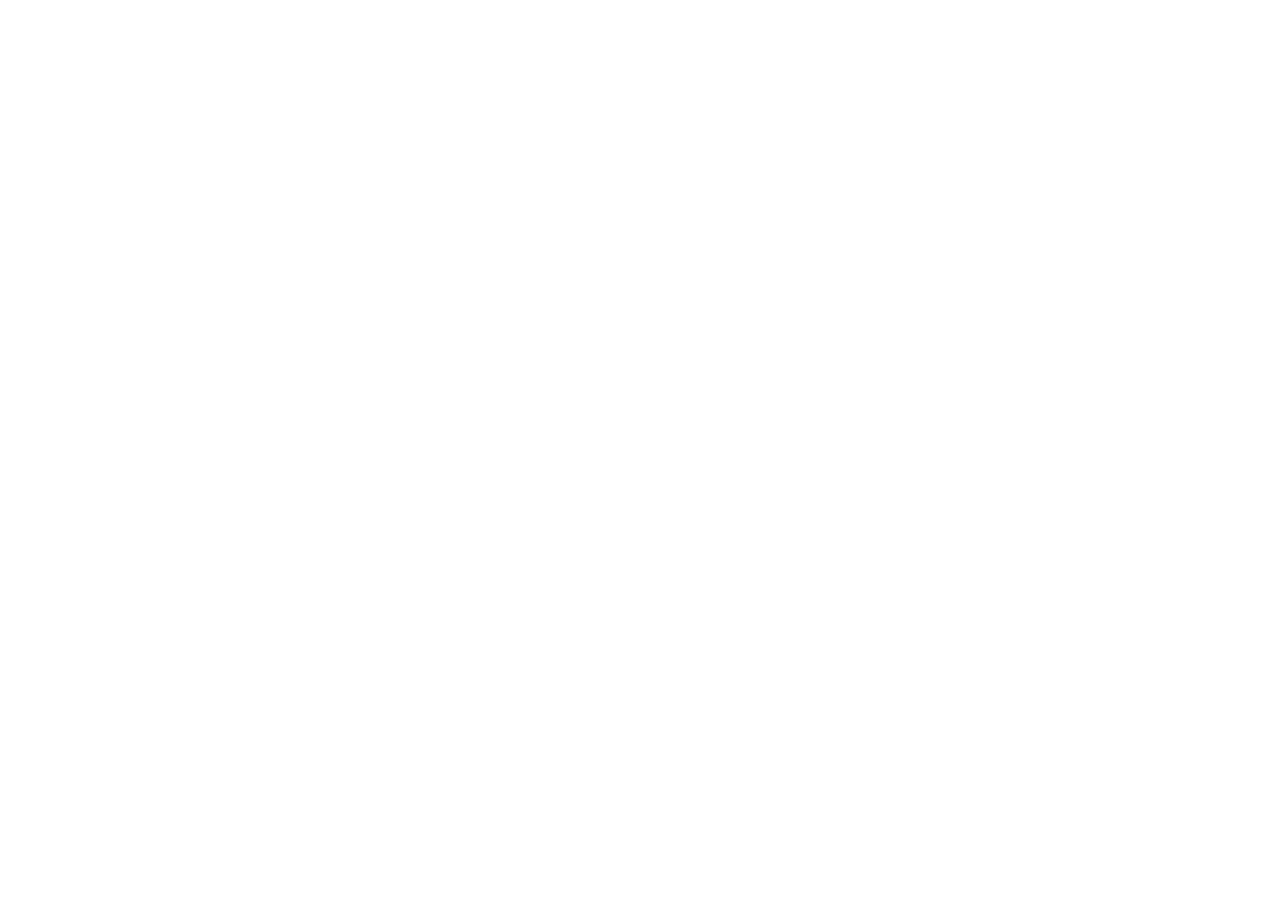
==== src/index.html @ b088525b "module defer" ====
<!DOCTYPE html>
<html lang="en">
<head>
    <meta charset="UTF-8">
    <meta http-equiv="X-UA-Compatible" content="IE=edge">
    <meta name="viewport" content="width=device-width, initial-scale=1.0">
    <title>Document</title>
    <link rel="stylesheet" href="main.css">
    <script type="module" defer src="main.js"></script>
</head>
<body>
    
</body>
</html>
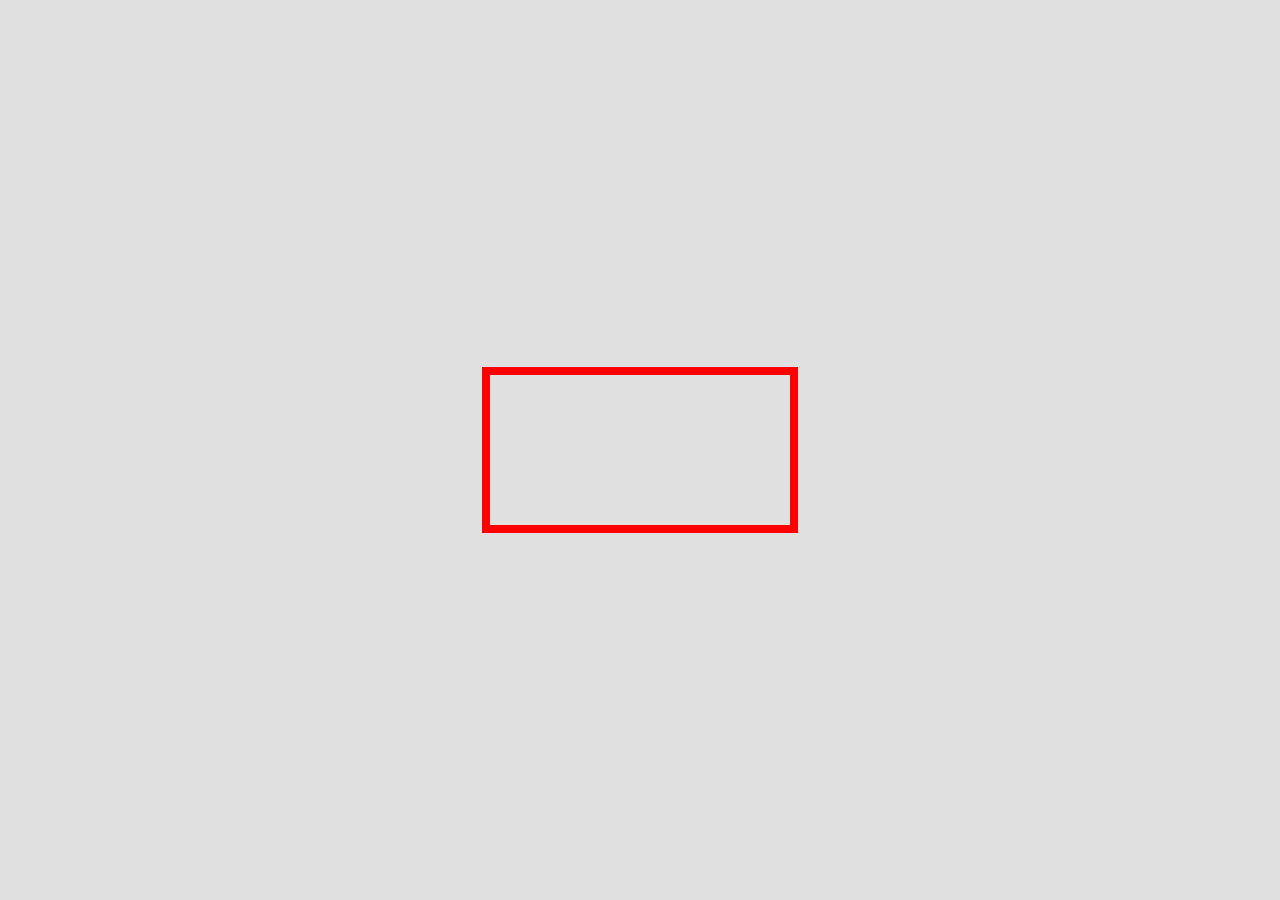
==== commit 18ead0df: "Add canvas to HTML" ====
--- a/src/index.html
+++ b/src/index.html
@@ -6,9 +6,9 @@
     <meta name="viewport" content="width=device-width, initial-scale=1.0">
     <title>Document</title>
     <link rel="stylesheet" href="main.css">
-    <script type="module" defer src="main.js"></script>
+    <script type="module" defer src="sketch.js"></script>
 </head>
 <body>
-    
+    <canvas id="game"></canvas>
 </body>
 </html>--- a/src/main.css
+++ b/src/main.css
@@ -0,0 +1,28 @@
+html {
+  height: 100vh;
+  width: 100vw;
+  margin: 0;
+  padding: 0;
+  overflow: hidden;
+  background: #2d2d2d;
+}
+
+@media (prefers-color-scheme: light) {
+    html {
+        background: #e0e0e0;
+    }
+}
+
+canvas#game {
+  position: absolute;
+  transform: translate(-50%, -50%);
+  top: 50%;
+  left: 50%;
+
+  max-height: 100%;
+  max-width: 100%;
+
+  border: red;
+  border-width: 8px;
+  border-style: solid;
+}
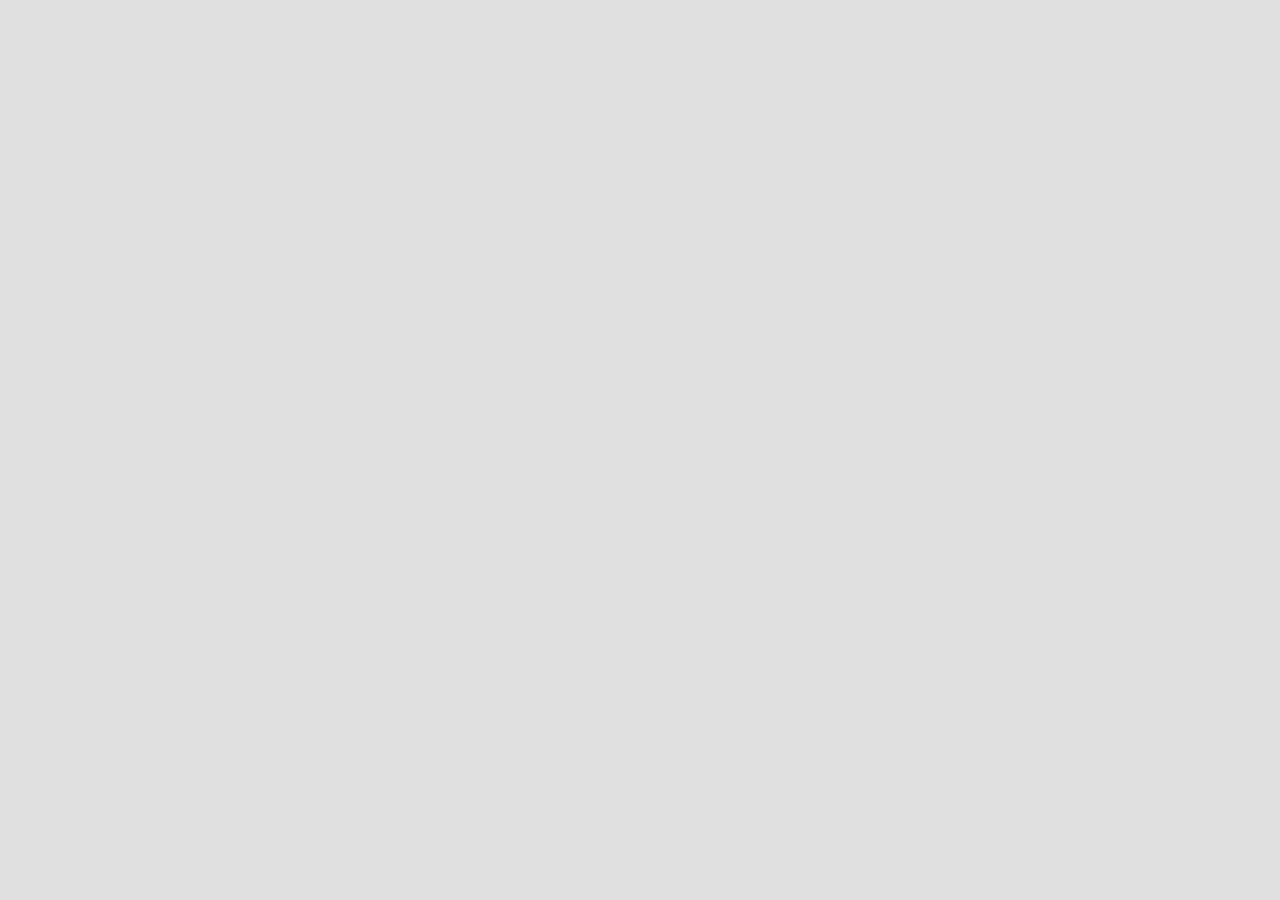
==== commit a007e1cd: "Bouncing ball demo" ====
--- a/src/index.html
+++ b/src/index.html
@@ -6,9 +6,10 @@
     <meta name="viewport" content="width=device-width, initial-scale=1.0">
     <title>Document</title>
     <link rel="stylesheet" href="main.css">
-    <script type="module" defer src="sketch.js"></script>
+    <script defer src="./vendor/p5.min.js"></script>
+    <script type="module" defer src="./sketch.js"></script>
 </head>
 <body>
-    <canvas id="game"></canvas>
+
 </body>
 </html>--- a/src/main.css
+++ b/src/main.css
@@ -8,12 +8,12 @@
 }
 
 @media (prefers-color-scheme: light) {
-    html {
-        background: #e0e0e0;
-    }
+  html {
+    background: #e0e0e0;
+  }
 }
 
-canvas#game {
+canvas {
   position: absolute;
   transform: translate(-50%, -50%);
   top: 50%;
